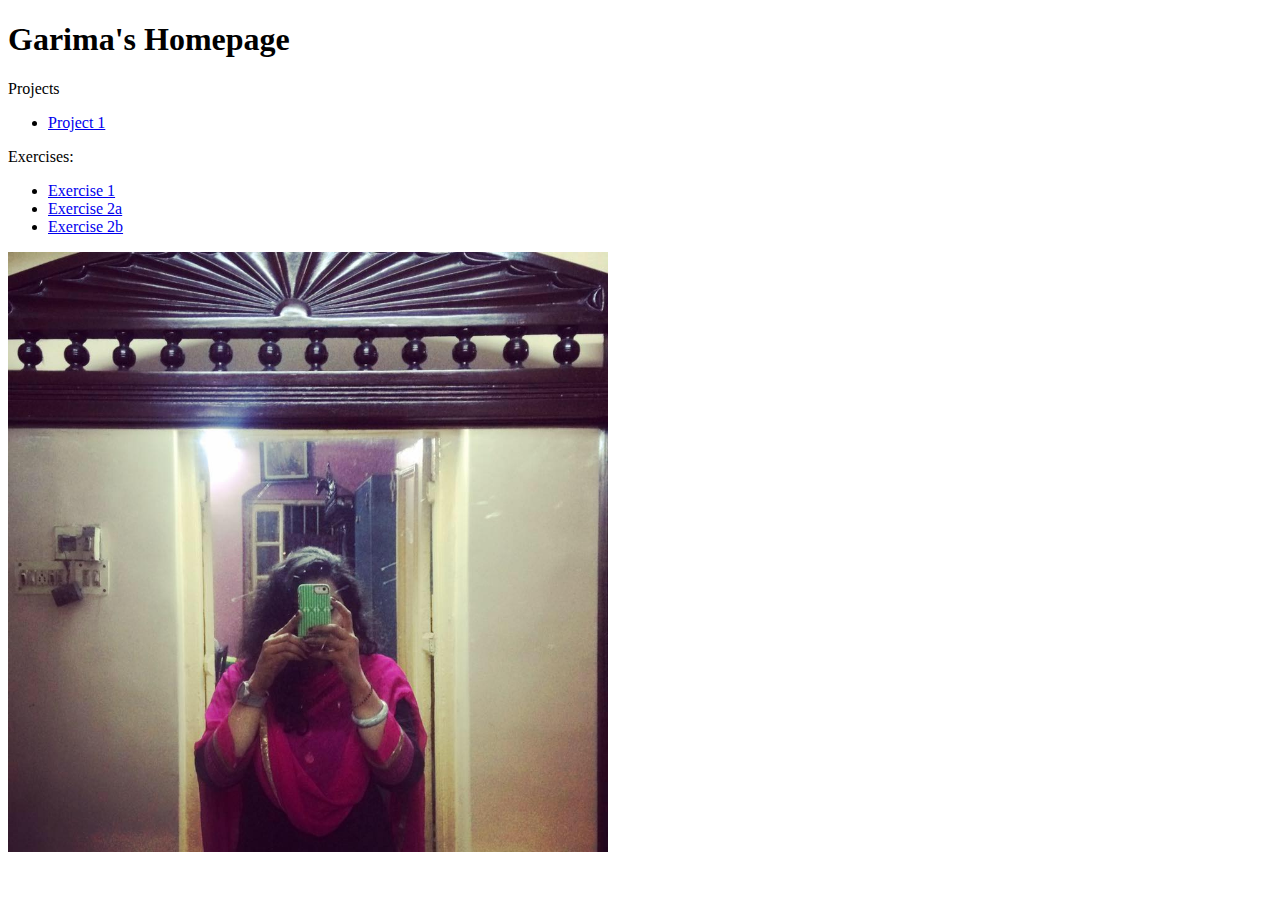
==== index.html @ e7ee8dd5 "project" ====
<!DOCTYPE html>
<html>

<head>
  <title>Garima's Homepage</title>
</head>

<body>
  <h1>Garima's Homepage</h1>
  <p>
    Projects
    <ul>
    	<li><a href="http://garimathakur.github.io/interactivemedia323/Project 1/"> Project 1 </a> </li>
    </ul>
  </p>
  <p>
    Exercises:
    <ul>
    	<li><a href="exercise1">Exercise 1</a></li>
    	<li><a href="exercise2a">Exercise 2a</a></li>
      <li><a href="exercise2b">Exercise 2b</a></li>
    </ul>
  </p>

  <img src="http://garimathakur.github.io/interactivemedia323/images/profile.jpg" height="600" width="600">
  
</body>

</html>
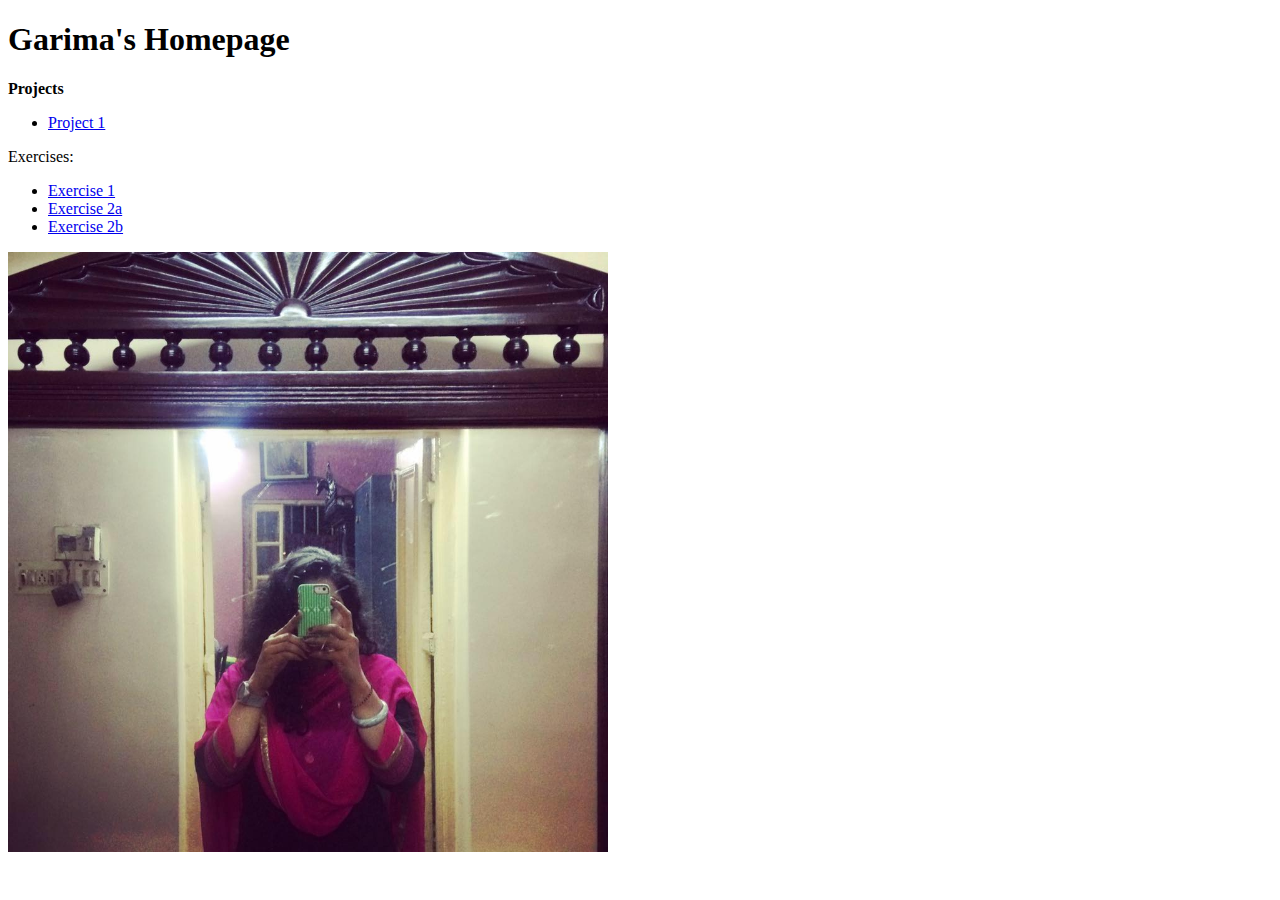
==== commit 4d5fb755: "bold" ====
--- a/index.html
+++ b/index.html
@@ -8,15 +8,15 @@
 <body>
   <h1>Garima's Homepage</h1>
   <p>
-    Projects
+    <strong> Projects </strong>
     <ul>
-    	<li><a href="http://garimathakur.github.io/interactivemedia323/Project 1/"> Project 1 </a> </li>
+    	<li><a href="http://garimathakur.github.io/interactivemedia323/project1/"> Project 1 </a> </li>
     </ul>
   </p>
   <p>
     Exercises:
     <ul>
-    	<li><a href="exercise1">Exercise 1</a></li>
+    	<li><a href= "http://garimathakur.github.io/interactivemedia323/exercise1/">Exercise 1</a></li>
     	<li><a href="exercise2a">Exercise 2a</a></li>
       <li><a href="exercise2b">Exercise 2b</a></li>
     </ul>
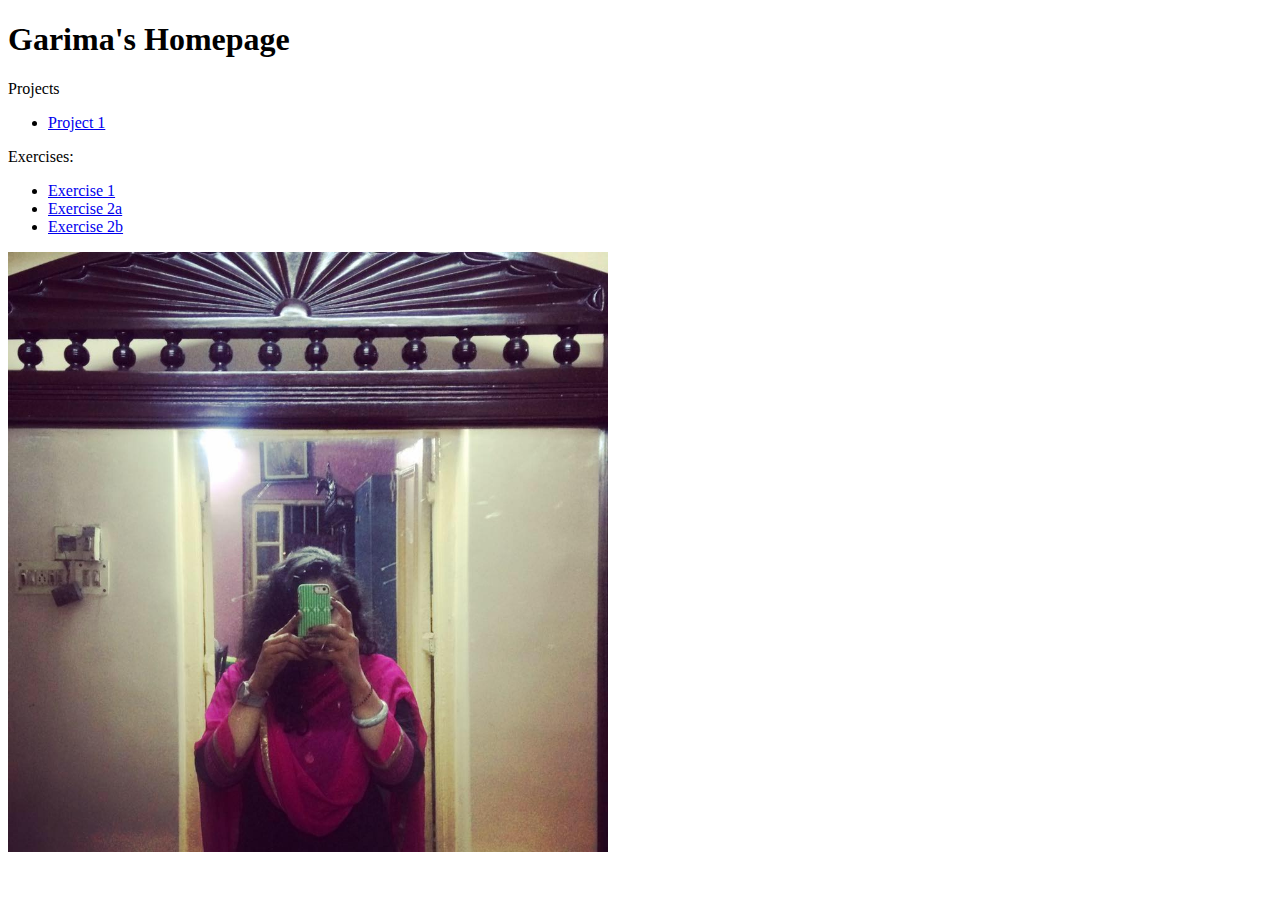
==== commit fe797b42: "linkch" ====
--- a/index.html
+++ b/index.html
@@ -8,7 +8,7 @@
 <body>
   <h1>Garima's Homepage</h1>
   <p>
-    <strong> Projects </strong>
+    Projects
     <ul>
     	<li><a href="http://garimathakur.github.io/interactivemedia323/project1/"> Project 1 </a> </li>
     </ul>
@@ -16,7 +16,7 @@
   <p>
     Exercises:
     <ul>
-    	<li><a href= "http://garimathakur.github.io/interactivemedia323/exercise1/">Exercise 1</a></li>
+    	<li><a href="http://garimathakur.github.io/interactivemedia323/exercise1/">Exercise 1</a></li>
     	<li><a href="exercise2a">Exercise 2a</a></li>
       <li><a href="exercise2b">Exercise 2b</a></li>
     </ul>
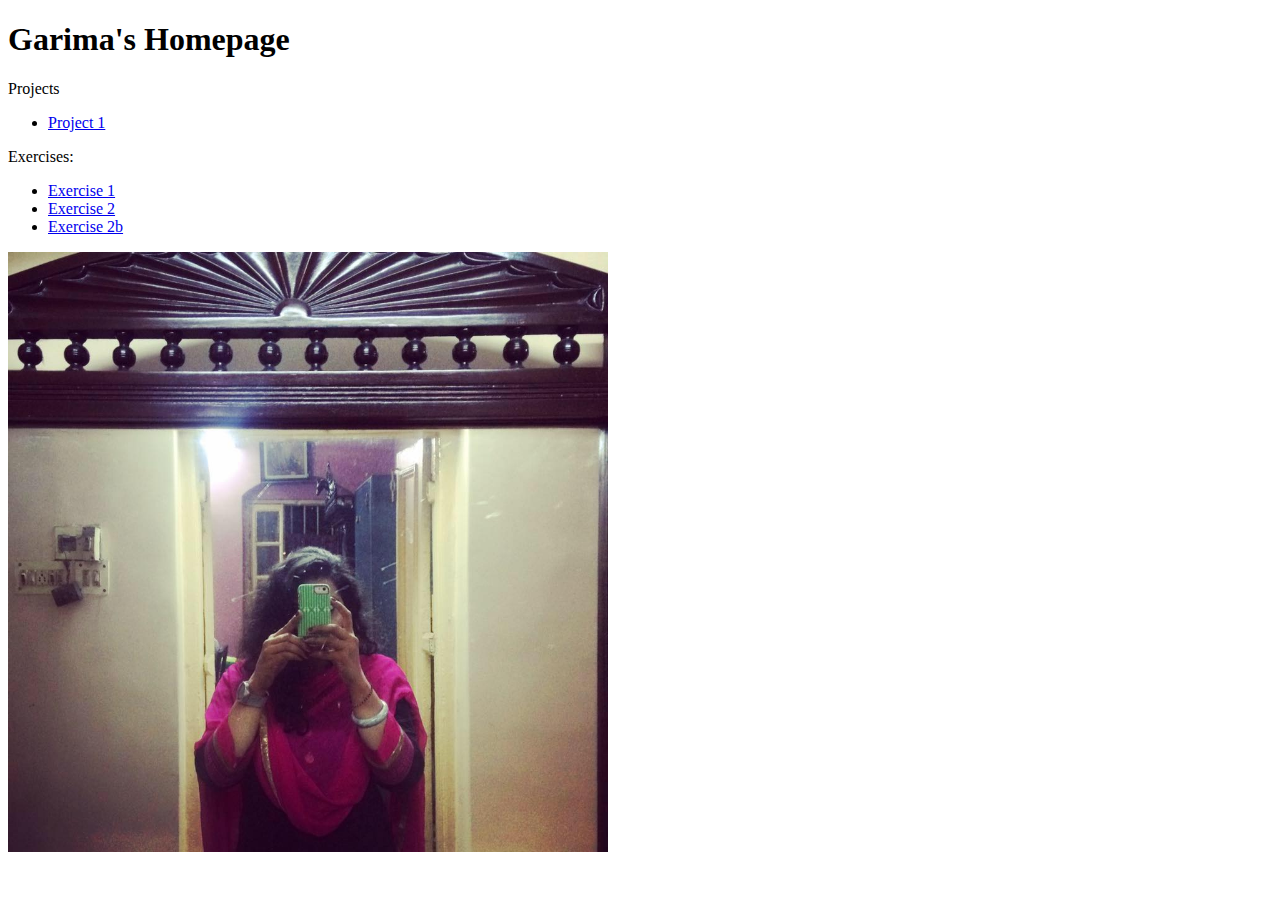
==== commit 0c96469e: "filename" ====
--- a/index.html
+++ b/index.html
@@ -16,8 +16,8 @@
   <p>
     Exercises:
     <ul>
-    	<li><a href="http://garimathakur.github.io/interactivemedia323/exercise1/">Exercise 1</a></li>
-    	<li><a href="exercise2a">Exercise 2a</a></li>
+    	<li><a href="http://garimathakur.github.io/interactivemedia323/Exercise1/">Exercise 1</a></li>
+    	<li><a href="http://garimathakur.github.io/interactivemedia323/Exercise2/">Exercise 2</a></li>
       <li><a href="exercise2b">Exercise 2b</a></li>
     </ul>
   </p>
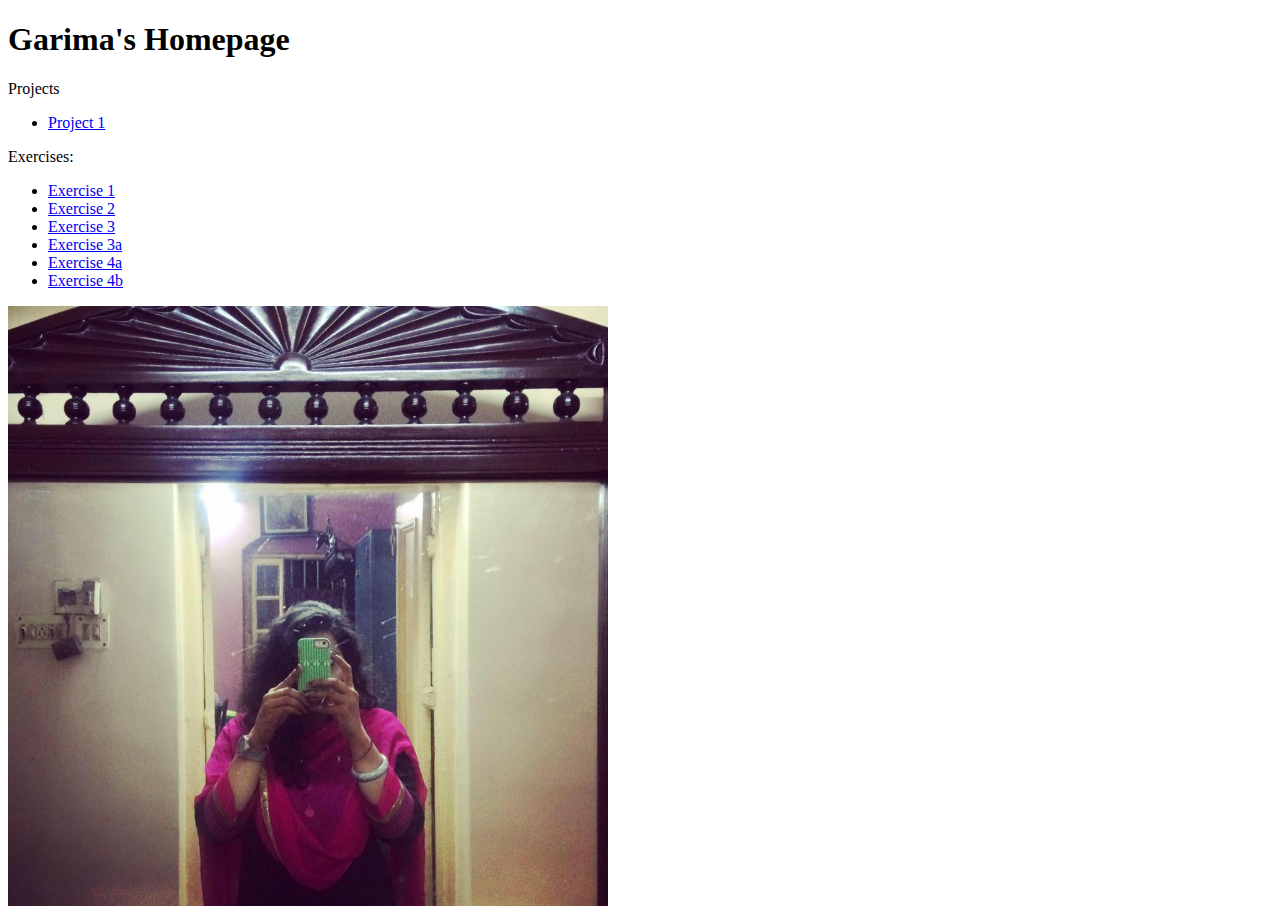
==== commit c13a1228: "make it" ====
--- a/index.html
+++ b/index.html
@@ -18,7 +18,10 @@
     <ul>
     	<li><a href="http://garimathakur.github.io/interactivemedia323/Exercise1/">Exercise 1</a></li>
     	<li><a href="http://garimathakur.github.io/interactivemedia323/Exercise2/">Exercise 2</a></li>
-      <li><a href="exercise2b">Exercise 2b</a></li>
+      <li><a href="http://garimathakur.github.io/interactivemedia323/Exercise3/">Exercise 3</a></li>
+      <li><a href="http://garimathakur.github.io/interactivemedia323/Exercise3a/">Exercise 3a</a></li>
+      <li><a href="http://garimathakur.github.io/interactivemedia323/Exercise4section1/">Exercise 4a</a></li>
+      <li><a href="http://garimathakur.github.io/interactivemedia323/exercise4section2/">Exercise 4b</a></li>
     </ul>
   </p>
 
